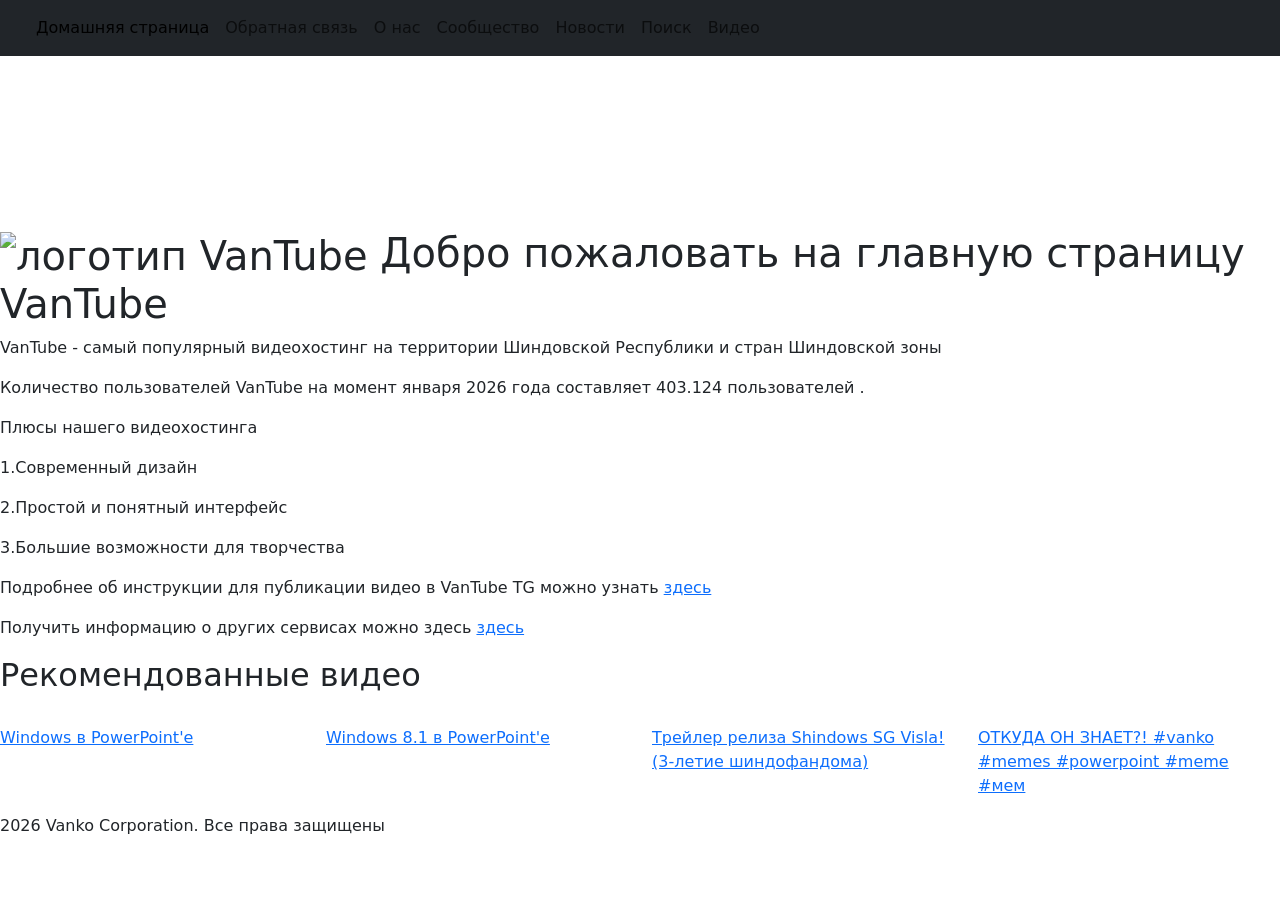
==== index.html @ 04b01715 "Add files via upload" ====
<!DOCTYPE html>
<html lang="en">

<head>
    <meta charset="UTF-8" />
    <meta http-equiv="X-UA-Compatible" content="IE=edge" />
    <meta name="viewport" content="width=device-width, initial-scale=1.0" />
    <meta property="og:title" content="VanTube">
    <meta property="og:description" content="Главная страница официального сайта Шиндо-видеохостингa Vanko.">
    <meta property="og:image" content="style/VanTube logo.png">
    <meta property="og:url" content="https://vantubeofficial-ship-it.github.io/vantube_official/index.html">
    <meta property="og:type" content="website">
    <title>VanTube Главная</title>
    <link href="https://cdn.jsdelivr.net/npm/bootstrap@5.3.8/dist/css/bootstrap.min.css" rel="stylesheet" integrity="sha384-sRIl4kxILFvY47J16cr9ZwB07vP4J8+LH7qKQnuqkuIAvNWLzeN8tE5YBujZqJLB" crossorigin="anonymous">
    <link rel="stylesheet" href="style\Style.css" />
    <link rel="stylesheet" href="style/video-background.css">
    <link rel="stylesheet" href="style/nav-bar.css">
    <link rel="apple-touch-icon" sizes="180x180" href="style/site_ico/apple-touch-icon.png">
    <link rel="icon" type="image/png" sizes="32x32" href="style/site_ico/favicon-32x32.png">
    <link rel="icon" type="image/png" sizes="16x16" href="style/site_ico/favicon-16x16.png">
    <link rel="manifest" href="https://raw.githubusercontent.com/vantubeofficial-ship-it/vantube_official/refs/heads/main/style/site_ico/site.webmanifest">
</head>

<body>

    <header>
        <nav class="navbar navbar-expand-lg bg-dark">
            <div class="container-fluid">
                <button class="navbar-toggler" type="button" data-bs-toggle="collapse" data-bs-target="#navbarTogglerDemo03" aria-controls="navbarTogglerDemo03" aria-expanded="false" aria-label="Toggle navigation">
          <span class="navbar-toggler-icon"><img src="style/VanTube logo.png" alt=""></span>
        </button>
                <a class="navbar-brand" href="index.html"><img src="style/VanTube logo.png" alt=""></a>
                <div class="collapse navbar-collapse" id="navbarTogglerDemo03">
                    <ul class="navbar-nav me-auto mb-2 mb-lg-0" id="nav-bar_list">
                        <li class="nav-item">
                            <a class="nav-link active" aria-current="page" href="index.html">Домашняя страница</a>
                        </li>
                        <li class="nav-item">
                            <a class="nav-link" href="обратная связь.html">Обратная связь</a>
                        </li>
                        <li class="nav-item">
                            <a class="nav-link" href="о нас.html">О нас</a>
                        </li>
                        <li class="nav-item">
                            <a class="nav-link" href="сообщество.html">Сообщество</a>
                        </li>
                        <li class="nav-item">
                            <a class="nav-link" href="новости.html">Новости</a>
                        </li>
                        <li class="nav-item">
                            <a class="nav-link" href="поиск.html">Поиск</a>
                        </li>
                        <li class="nav-item">
                            <a class="nav-link" href="видео.html">Видео</a>
                        </li>
                    </ul>
                </div>
            </div>
        </nav>
    </header>

    <section>
        <div class="header-banner">
            <a href="">
                <p></p>
            </a>
        </div>
        <div class="video-background">
            <video src="style/video-background.mp4" speed="5x" autoplay muted loop></video>
        </div>
        <div class="text-page">
            <h1><img src="style/VanTube logo (Head page).png" alt="логотип VanTube"> Добро пожаловать на главную страницу VanTube
            </h1>
            <div class="title">
                <p>VanTube - самый популярный видеохостинг на территории Шиндовской Республики и стран Шиндовской зоны</p>
                <p>Количество пользователей VanTube на момент января 2026 года составляет <span> 403.124 пользователей </span>.</p>
            </div>
            <div class="table-object">
                <p><span class="span-inversed-text">Плюсы нашего видеохостинга</span></p>
                <div class="table">
                    <div class="column">
                        <p>1.Современный дизайн</p>
                    </div>
                    <div class="column">
                        <p>2.Простой и понятный интерфейс</p>
                    </div>
                    <div class="column">
                        <p>3.Большие возможности для творчества</p>
                    </div>
                </div>
            </div>
        </div>
        <div class="link">
            <p>Подробнее об инструкции для публикации видео в VanTube TG можно узнать <a href="https://teletype.in/@vantubeofficial">здесь</a> </p>
        </div>
        <div class="link">
            <p>Получить информацию о других сервисах можно здесь <a href="другие сервисы.html">здесь</a> </p>
        </div>
         <div class="video-catalog">
            <h2 class="inversed-text">Рекомендованные видео</h2>
            <div class="video-catalog-row">
                <div class="row">
                    <div class="col-lg-6 col-md-12">
                        <div class="row" id="1">
                            <div class="col-lg-6 col-md-6">
                                <div class="video-item">
                                    <div class="video-preview">
                                        <a href="видео-страница.html?id=1"><img src="https://i.ytimg.com/vi/I5VcCqK6pPM/hqdefault.jpg?sqp=-oaymwEcCNACELwBSFXyq4qpAw4IARUAAIhCGAFwAcABBg==&rs=AOn4CLD2I1wynZtq9pTQjCZqIJN0_f_XzQ" alt=""></a>
                                    </div>
                                    <div class="head"><a href="видео-страница.html?id=1">
                                        <p>Windows в PowerPoint'е</p>
                                    </a></div>
                                </div>
                            </div>
                            <div class="col-lg-6 col-md-6">
                                <div class="video-item">
                                    <div class="video-preview">
                                        <a href="видео-страница.html?id=2"><img src="https://i.ytimg.com/vi/hmSQgVujhhA/hqdefault.jpg?sqp=-oaymwEcCNACELwBSFXyq4qpAw4IARUAAIhCGAFwAcABBg==&rs=AOn4CLDC8VSK1HJhJJafhNsBH8EXOSK3zQ" alt=""></a>
                                    </div>
                                    <div class="head"><a href="видео-страница.html?id=2">
                                        <p>Windows 8.1 в PowerPoint'е</p>
                                    </a></div>
                                </div>
                            </div>
                        </div>
                    </div>
                    <div class="col-lg-6 col-md-12">
                        <div class="row" id="2">
                            <div class="col-lg-6 col-md-6">
                                <div class="video-item">
                                    <div class="video-preview">
                                        <a href="видео-страница.html?id=3"><img src="https://i.ytimg.com/vi/3kABfFOf2j8/hqdefault.jpg?sqp=-oaymwEcCPYBEIoBSFXyq4qpAw4IARUAAIhCGAFwAcABBg==&rs=AOn4CLBGehqfSrmo8r-vVr4teNLjNEjlOA" alt=""></a>
                                    </div>
                                    <div class="head"><a href="видео-страница.html?id=3">
                                        <p>Трейлер релиза Shindows SG Visla! (3-летие шиндофандома)</p>
                                    </a></div>
                                </div>
                            </div>
                            <div class="col-lg-6 col-md-6">
                                <div class="video-item">
                                    <div class="video-preview">
                                        <a href="видео-страница.html?id=4"><img src="https://i.ytimg.com/vi/HGWZ-UWUIf0/oar2.jpg?sqp=-oaymwEdCJUDENAFSFWQAgHyq4qpAwwIARUAAIhCcAHAAQY=&rs=AOn4CLDN6O_ADk6SQCX0lSnQA9ysn8qUdQ&usqp=CCk" alt=""></a>
                                    </div>
                                    <div class="head"><a href="видео-страница.html?id=4">
                                        <p>ОТКУДА ОН ЗНАЕТ?! #vanko #memes #powerpoint #meme #мем</p>
                                    </a></div>
                                </div>
                            </div>
                        </div>
                    </div>
                </div>
            </div>
               
         </div>
        <script src="https://cdn.jsdelivr.net/npm/bootstrap@5.3.8/dist/js/bootstrap.bundle.min.js" integrity="sha384-FKyoEForCGlyvwx9Hj09JcYn3nv7wiPVlz7YYwJrWVcXK/BmnVDxM+D2scQbITxI" crossorigin="anonymous"></script>
        <script src="VanTube datebase.js"></script>
        <script>
            
        </script>
    </section>

    <footer>
        <div class="footer-object">
            <div class="footer-block" id="uridic-info">
                <p>2026 Vanko Corporation. Все права защищены</p>
            </div>
            <div class="footer-block" id="links-footer">
                <a href="https://youtube.com/@VanTubeOfficial" target="_blank"><img src="style/Youtube logo.png" alt=""></a>
                <a href=" https://t.me/VanTube_official" target="_blank"><img src="style/Telegram logo.png" alt=""></a>
            </div>
        </div>
    </footer>


</body>

</html>
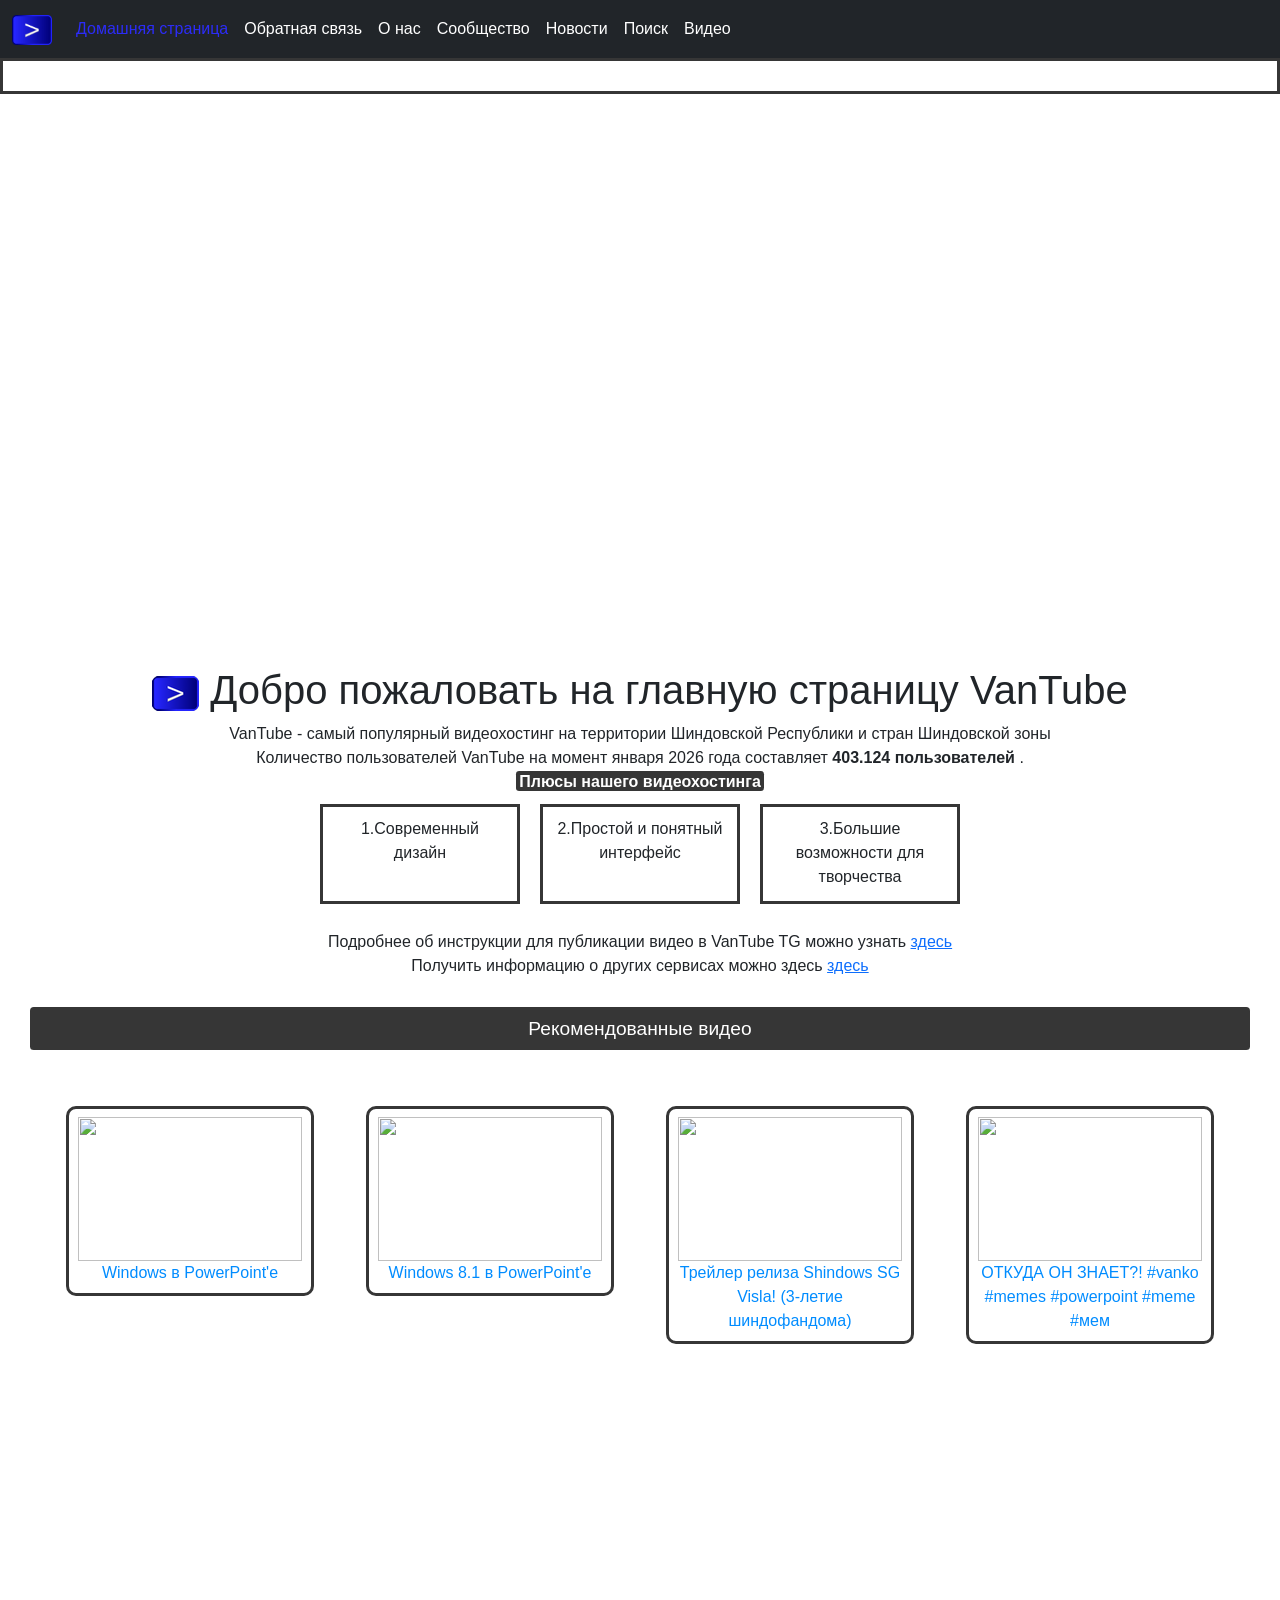
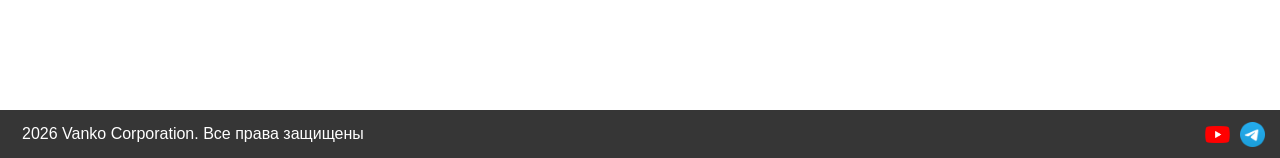
==== commit 695f0f93: "Update index.html" ====
--- a/index.html
+++ b/index.html
@@ -18,7 +18,7 @@
     <link rel="apple-touch-icon" sizes="180x180" href="style/site_ico/apple-touch-icon.png">
     <link rel="icon" type="image/png" sizes="32x32" href="style/site_ico/favicon-32x32.png">
     <link rel="icon" type="image/png" sizes="16x16" href="style/site_ico/favicon-16x16.png">
-    <link rel="manifest" href="https://raw.githubusercontent.com/vantubeofficial-ship-it/vantube_official/refs/heads/main/style/site_ico/site.webmanifest">
+    <link rel="manifest" href="https://raw.githubusercontent.com/vantubeofficial-ship-it/vantube_official2/refs/heads/main/style/site_ico/site.webmanifest">
 </head>
 
 <body>
@@ -174,4 +174,4 @@
 
 </body>
 
-</html>+</html>
--- a/style/video-background.css
+++ b/style/video-background.css
@@ -0,0 +1,21 @@
+.video-background{
+ width: 100%;
+ height: 60vh;
+ display: flex;
+ position: relative;
+ justify-content: center;
+ align-items: center;
+ margin-bottom: 2em;
+}
+
+.video-background > video{
+ width: 100%;
+ height: 60vh;
+ display: flex;
+ position: absolute;
+ object-fit: cover;
+ top: 0;
+ left: 0;
+ z-index: 0;
+
+}
--- a/style/nav-bar.css
+++ b/style/nav-bar.css
@@ -0,0 +1,21 @@
+#nav-bar_list > .nav-item > .nav-link {
+ color: white;
+}
+
+.navbar-collapse > #nav-bar_list > .nav-item > .nav-link.active {
+ color: rgb(44, 44, 247);
+}
+
+.navbar > .container-fluid > .navbar-brand > img{
+ width: 40px;
+}
+
+.navbar-toggler > .navbar-toggler-icon > {
+ display: flex;
+ justify-content: center;
+ align-items: center;
+}
+
+.navbar-toggler > .navbar-toggler-icon > img {
+ width: 40px;
+}
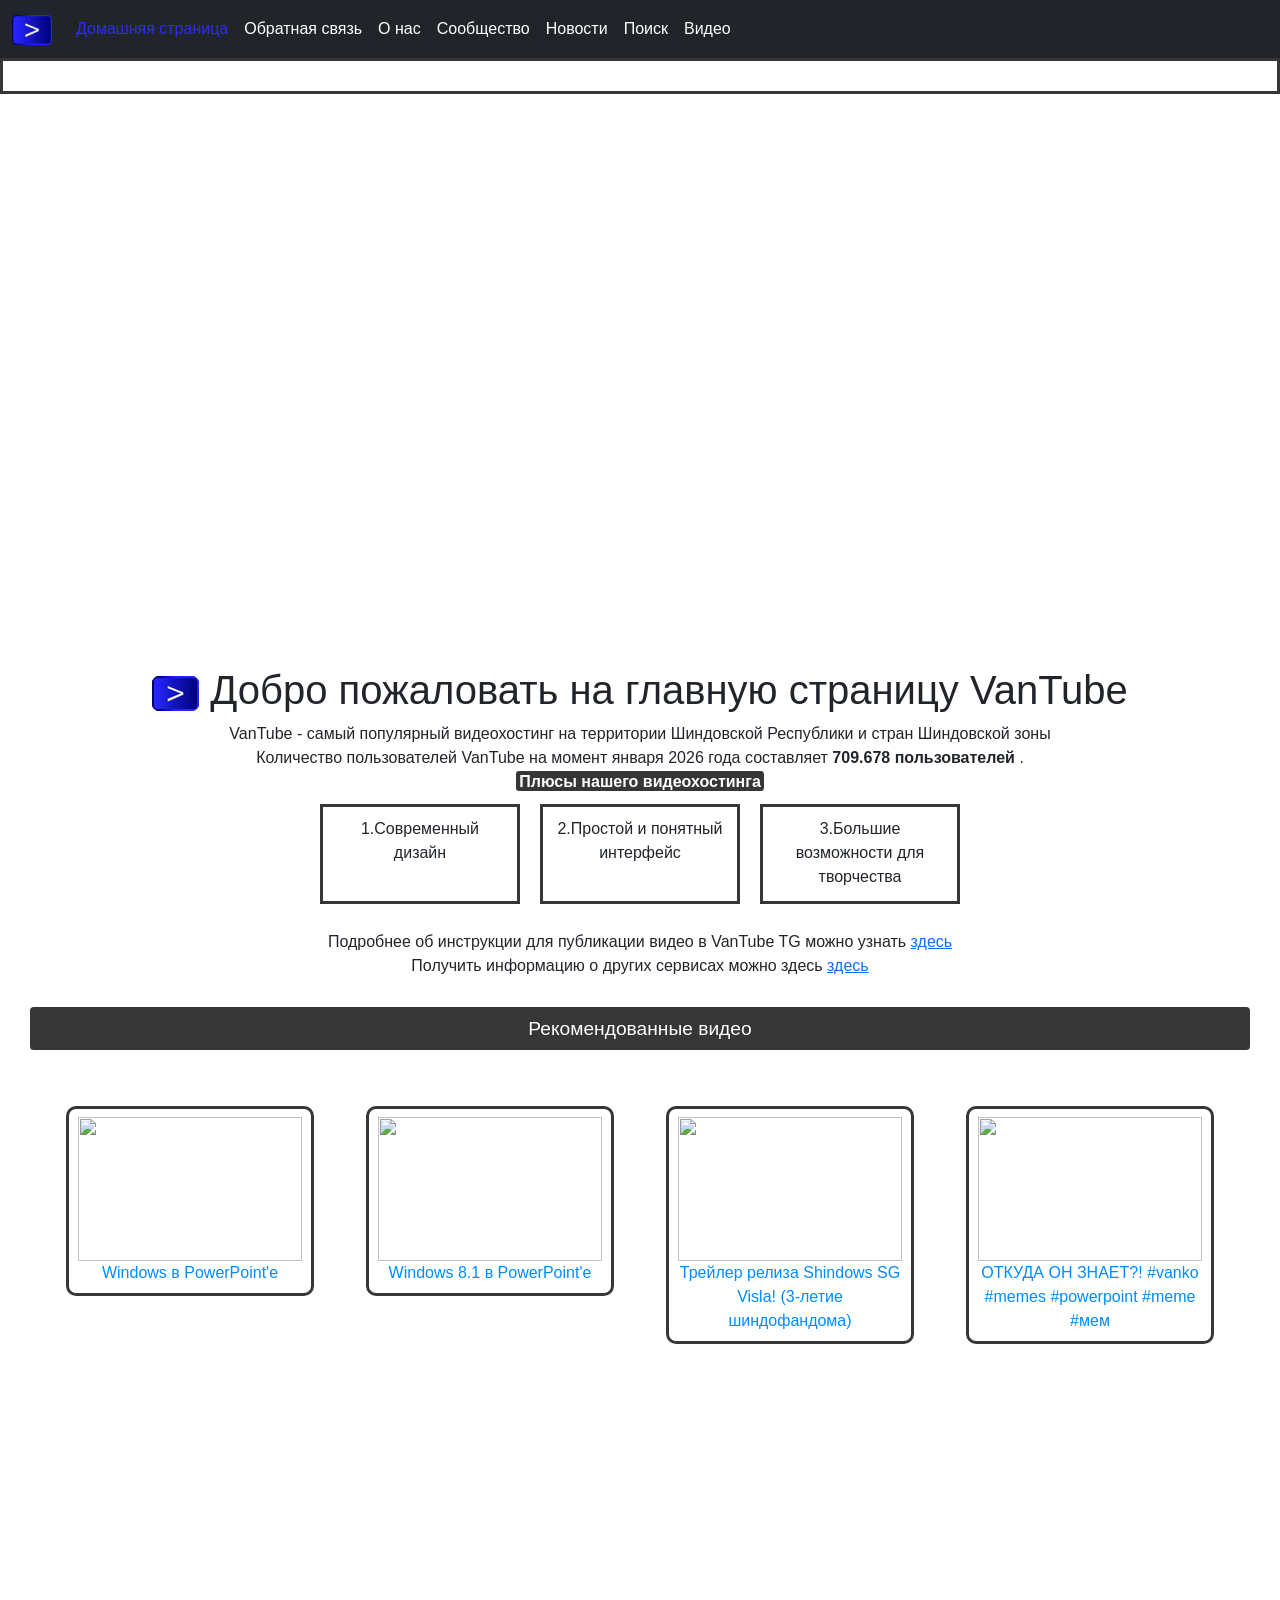
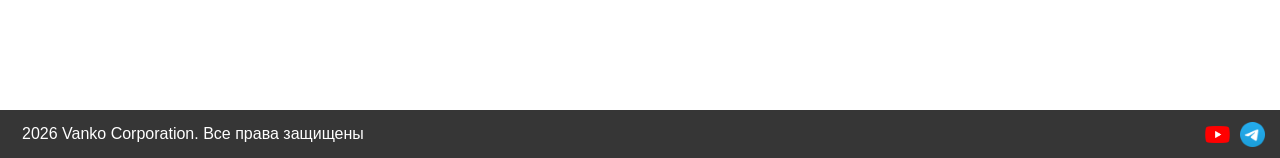
==== commit f1e0c8da: "Add files via upload" ====
--- a/index.html
+++ b/index.html
@@ -1,4 +1,4 @@
-<!DOCTYPE html>
+﻿<!DOCTYPE html>
 <html lang="en">
 
 <head>
@@ -73,7 +73,7 @@
             </h1>
             <div class="title">
                 <p>VanTube - самый популярный видеохостинг на территории Шиндовской Республики и стран Шиндовской зоны</p>
-                <p>Количество пользователей VanTube на момент января 2026 года составляет <span> 403.124 пользователей </span>.</p>
+                <p>Количество пользователей VanTube на момент января 2026 года составляет <span>709.678 пользователей </span>.</p>
             </div>
             <div class="table-object">
                 <p><span class="span-inversed-text">Плюсы нашего видеохостинга</span></p>
@@ -174,4 +174,4 @@
 
 </body>
 
-</html>
+</html>
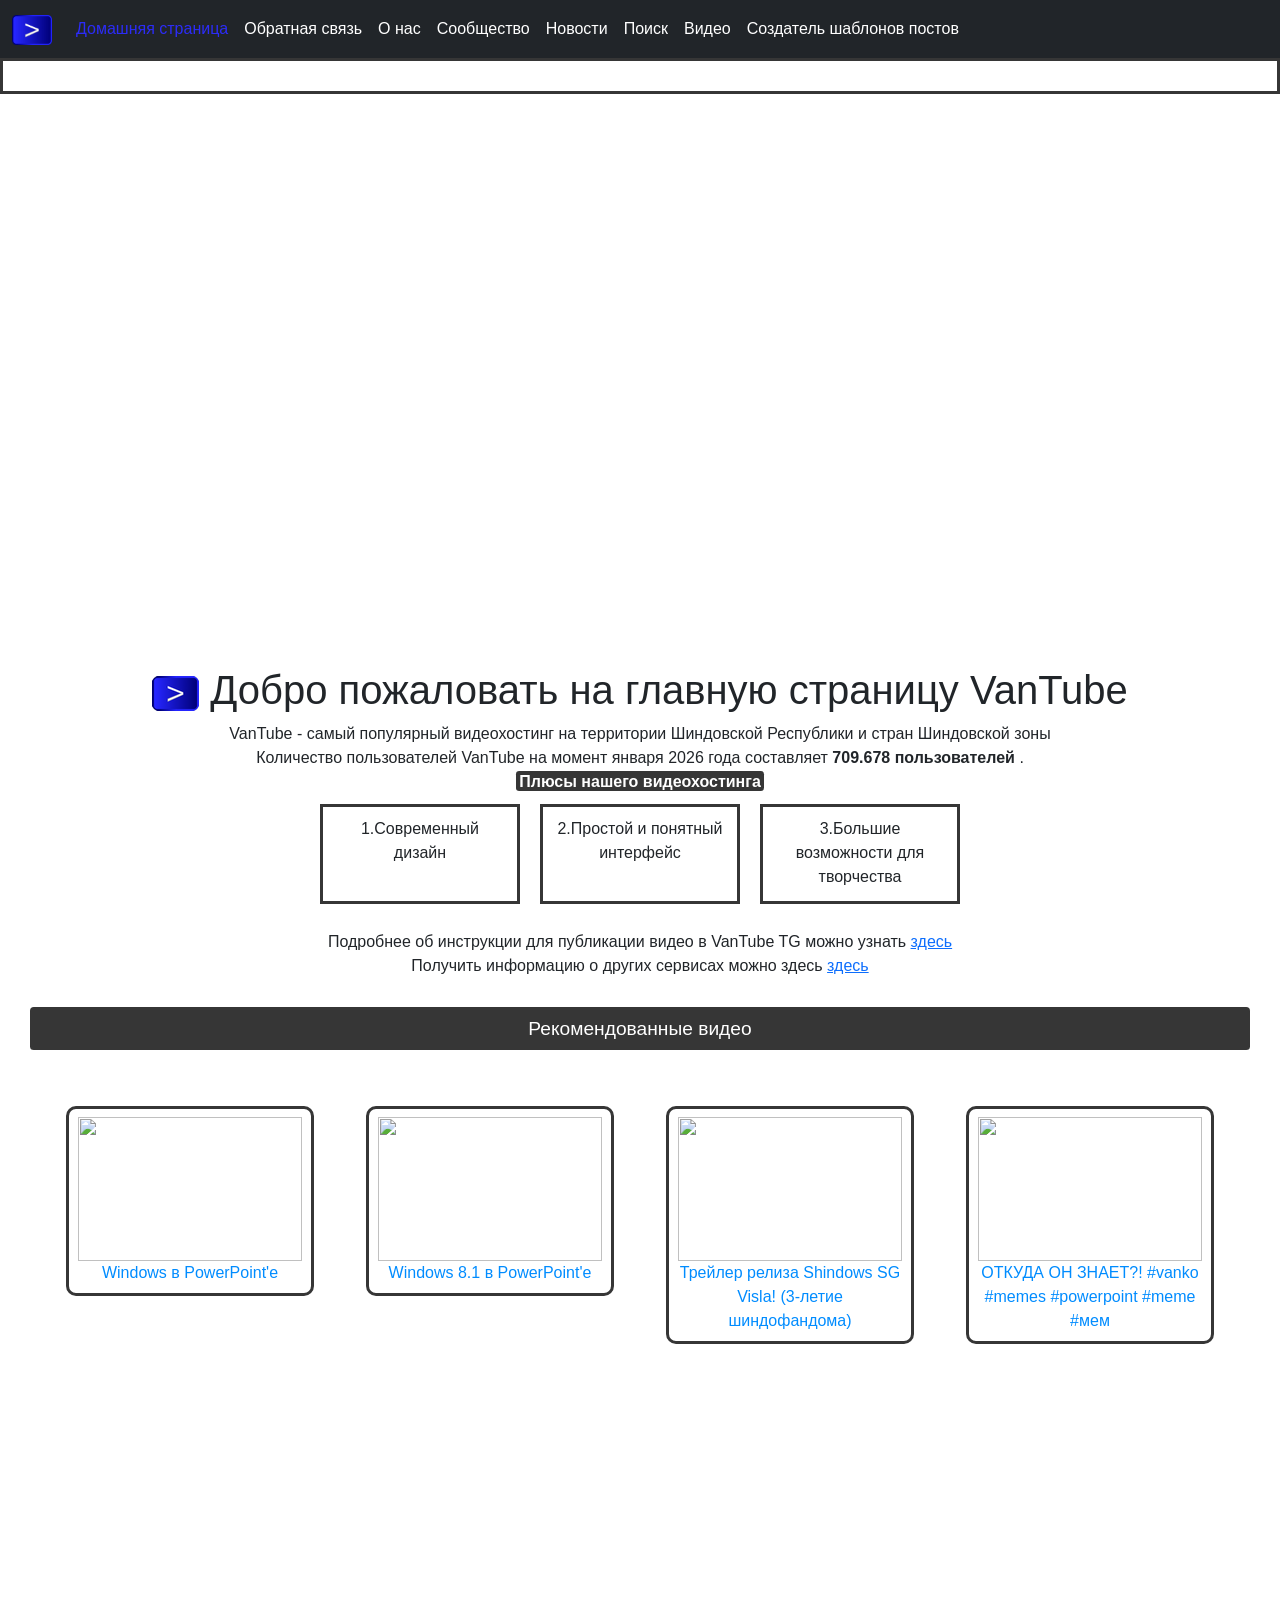
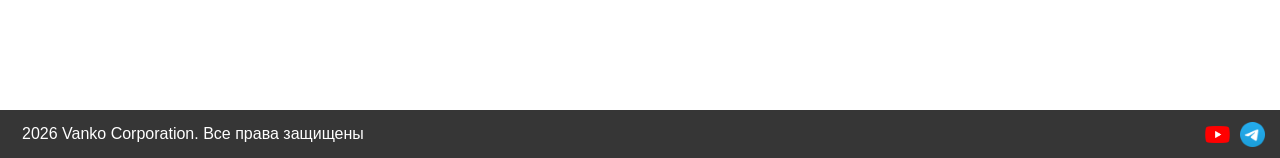
==== commit aa4f096d: "Add files via upload" ====
--- a/index.html
+++ b/index.html
@@ -52,6 +52,9 @@
                         </li>
                         <li class="nav-item">
                             <a class="nav-link" href="видео.html">Видео</a>
+                        </li>
+                        <li class="nav-item">
+                            <a class="nav-link" href="создатель шаблонов постов.html">Создатель шаблонов постов</a>
                         </li>
                     </ul>
                 </div>
@@ -155,7 +158,7 @@
         <script src="https://cdn.jsdelivr.net/npm/bootstrap@5.3.8/dist/js/bootstrap.bundle.min.js" integrity="sha384-FKyoEForCGlyvwx9Hj09JcYn3nv7wiPVlz7YYwJrWVcXK/BmnVDxM+D2scQbITxI" crossorigin="anonymous"></script>
         <script src="VanTube datebase.js"></script>
         <script>
-            
+        
         </script>
     </section>
 
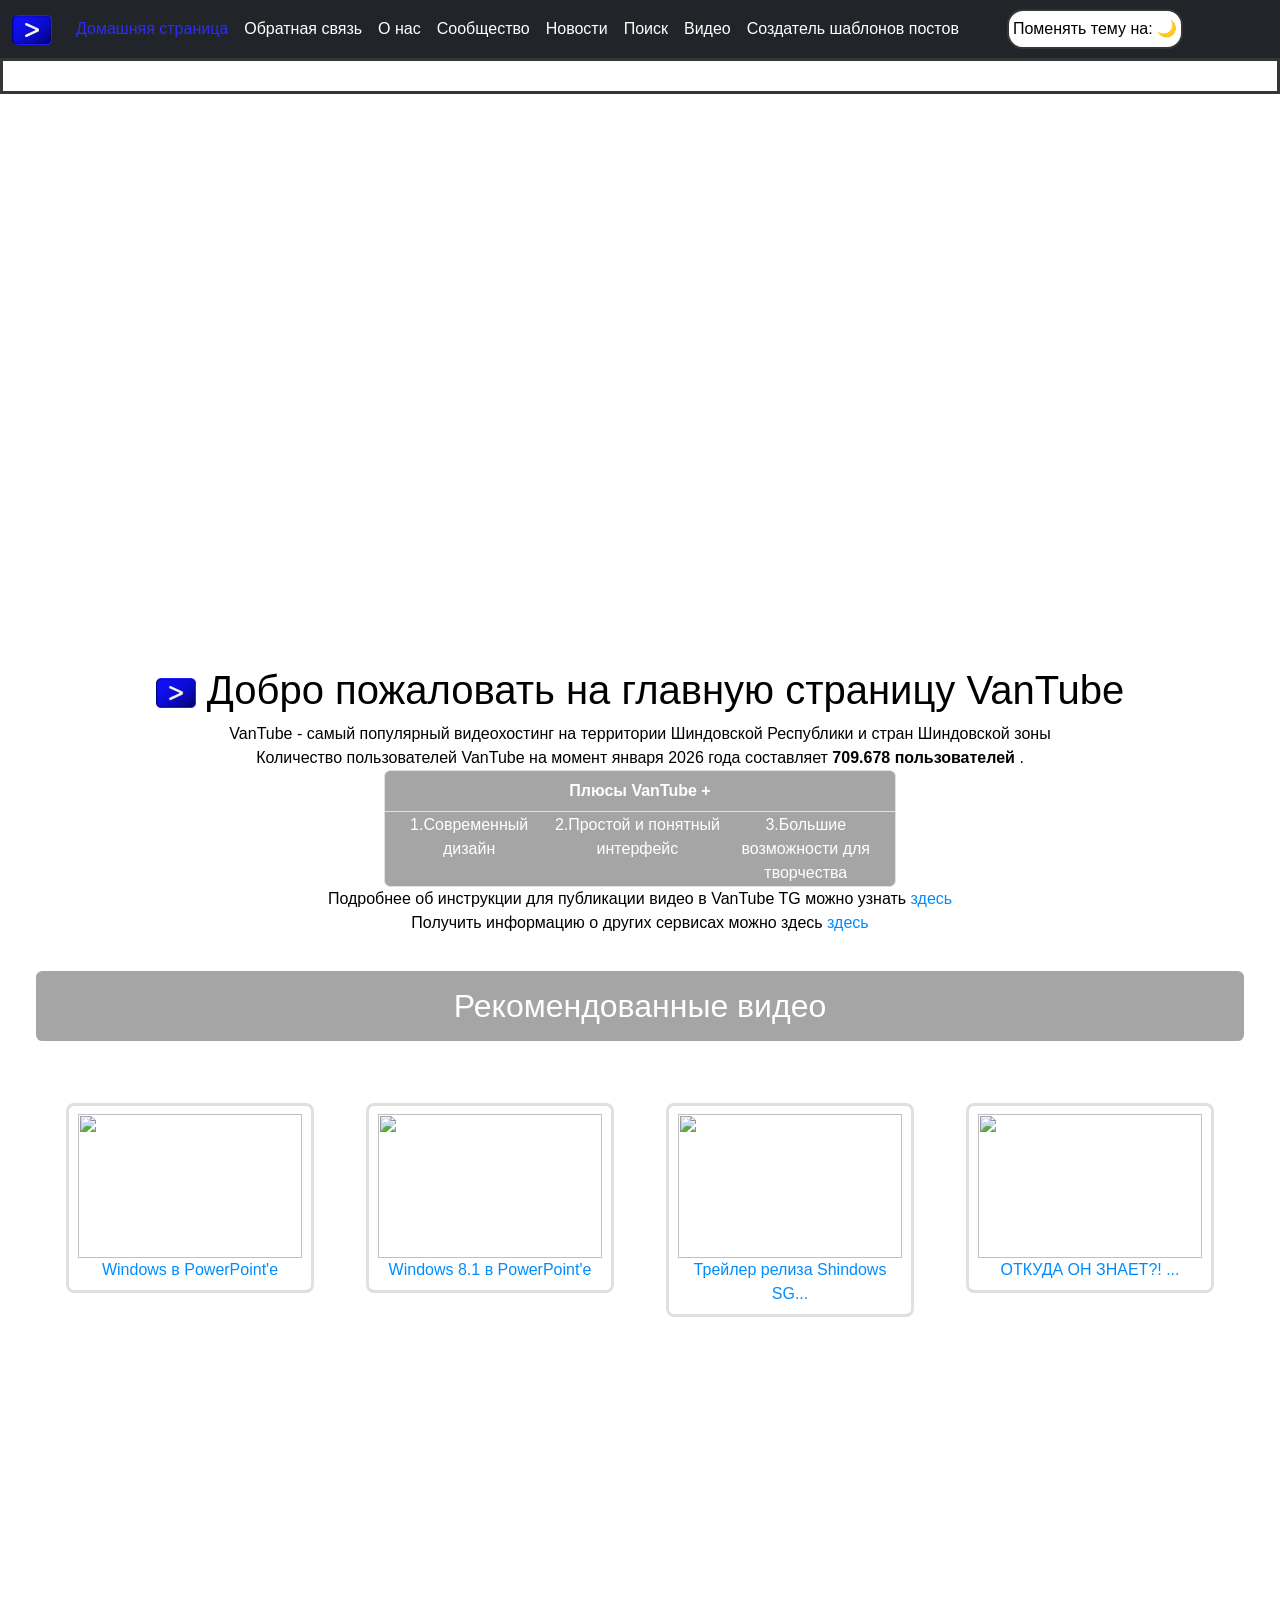
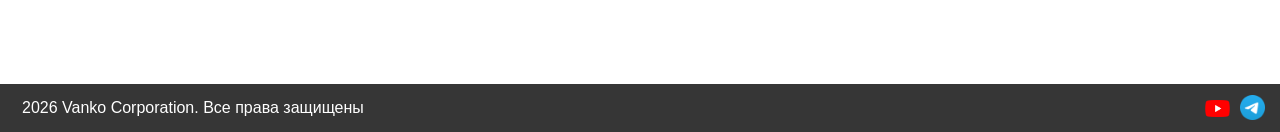
==== commit f05877d0: "Add files via upload" ====
--- a/index.html
+++ b/index.html
@@ -10,6 +10,7 @@
     <meta property="og:image" content="style/VanTube logo.png">
     <meta property="og:url" content="https://vantubeofficial-ship-it.github.io/vantube_official/index.html">
     <meta property="og:type" content="website">
+    <meta property="og:name" content="VanTube Official">
     <title>VanTube Главная</title>
     <link href="https://cdn.jsdelivr.net/npm/bootstrap@5.3.8/dist/css/bootstrap.min.css" rel="stylesheet" integrity="sha384-sRIl4kxILFvY47J16cr9ZwB07vP4J8+LH7qKQnuqkuIAvNWLzeN8tE5YBujZqJLB" crossorigin="anonymous">
     <link rel="stylesheet" href="style\Style.css" />
@@ -63,34 +64,39 @@
     </header>
 
     <section>
-        <div class="header-banner">
-            <a href="">
-                <p></p>
+     <div class="vantube-main">   
+        <div class="v-main-header">
+         <div class="header-banner">
+            <a class="header-banner-link" href="">
+                <p class="header-banner-text"></p>
             </a>
+         </div>
+         <div class="video-background">
+            <video src="style/video-background.mp4" speed="5x" autoplay muted loop></video>
+         </div>
         </div>
-        <div class="video-background">
-            <video src="style/video-background.mp4" speed="5x" autoplay muted loop></video>
-        </div>
-        <div class="text-page">
-            <h1><img src="style/VanTube logo (Head page).png" alt="логотип VanTube"> Добро пожаловать на главную страницу VanTube
+        <div class="v-main-body">
+            <h1>
+             <img src="style/VanTube logo.png" class="vantube-logo-in-headers" alt="логотип VanTube">
+             Добро пожаловать на главную страницу VanTube
             </h1>
-            <div class="title">
+            <div class="v-head-info">
                 <p>VanTube - самый популярный видеохостинг на территории Шиндовской Республики и стран Шиндовской зоны</p>
                 <p>Количество пользователей VanTube на момент января 2026 года составляет <span>709.678 пользователей </span>.</p>
             </div>
             <div class="table-object">
-                <p><span class="span-inversed-text">Плюсы нашего видеохостинга</span></p>
-                <div class="table">
-                    <div class="column">
-                        <p>1.Современный дизайн</p>
-                    </div>
-                    <div class="column">
-                        <p>2.Простой и понятный интерфейс</p>
-                    </div>
-                    <div class="column">
-                        <p>3.Большие возможности для творчества</p>
-                    </div>
-                </div>
+                <table class="v-table">
+                    <caption class="v-table-caption">
+                  Плюсы VanTube +
+                 </caption>
+                 <tbody class="v-table-body">
+                 <tr class="v-table-row">
+                    <td class="v-table-column">1.Современный дизайн</td>
+                    <td class="v-table-column">2.Простой и понятный интерфейс</td>
+                    <td class="v-table-column">3.Большие возможности для творчества</td>
+                </tr>
+                </tbody>
+                </table>
             </div>
         </div>
         <div class="link">
@@ -135,7 +141,7 @@
                                         <a href="видео-страница.html?id=3"><img src="https://i.ytimg.com/vi/3kABfFOf2j8/hqdefault.jpg?sqp=-oaymwEcCPYBEIoBSFXyq4qpAw4IARUAAIhCGAFwAcABBg==&rs=AOn4CLBGehqfSrmo8r-vVr4teNLjNEjlOA" alt=""></a>
                                     </div>
                                     <div class="head"><a href="видео-страница.html?id=3">
-                                        <p>Трейлер релиза Shindows SG Visla! (3-летие шиндофандома)</p>
+                                        <p>Трейлер релиза Shindows SG...</p>
                                     </a></div>
                                 </div>
                             </div>
@@ -145,7 +151,7 @@
                                         <a href="видео-страница.html?id=4"><img src="https://i.ytimg.com/vi/HGWZ-UWUIf0/oar2.jpg?sqp=-oaymwEdCJUDENAFSFWQAgHyq4qpAwwIARUAAIhCcAHAAQY=&rs=AOn4CLDN6O_ADk6SQCX0lSnQA9ysn8qUdQ&usqp=CCk" alt=""></a>
                                     </div>
                                     <div class="head"><a href="видео-страница.html?id=4">
-                                        <p>ОТКУДА ОН ЗНАЕТ?! #vanko #memes #powerpoint #meme #мем</p>
+                                        <p>ОТКУДА ОН ЗНАЕТ?!  ...</p>
                                     </a></div>
                                 </div>
                             </div>
@@ -160,7 +166,8 @@
         <script>
         
         </script>
-    </section>
+    </div>
+   </section>
 
     <footer>
         <div class="footer-object">
--- a/style/nav-bar.css
+++ b/style/nav-bar.css
@@ -1,5 +1,20 @@
+:root {
+ --vantube-navbar-border-color--: rgb(44, 44, 247);
+}
+
+/*Основные настройки панели*/
+#nav-bar_list > .nav-item {
+display: flex;
+flex-direction: row;
+justify-content: center;
+}
+
+
 #nav-bar_list > .nav-item > .nav-link {
  color: white;
+}
+#nav-bar_list > .nav-item > .nav-link:hover{
+  color:  rgb(101, 101, 250);
 }
 
 .navbar-collapse > #nav-bar_list > .nav-item > .nav-link.active {
@@ -10,7 +25,11 @@
  width: 40px;
 }
 
-.navbar-toggler > .navbar-toggler-icon > {
+.navbar-toggler {
+    color: var(--vantube-navbar-border-color--)
+}
+
+.navbar-toggler > .navbar-toggler-icon {
  display: flex;
  justify-content: center;
  align-items: center;
@@ -18,4 +37,12 @@
 
 .navbar-toggler > .navbar-toggler-icon > img {
  width: 40px;
+}
+
+/*Стиль контейнера с переключателем тем*/
+
+.nav-item.theme-toggle-button-item {
+    display: flex;
+    flex-direction: row;
+    justify-content: center;
 }
